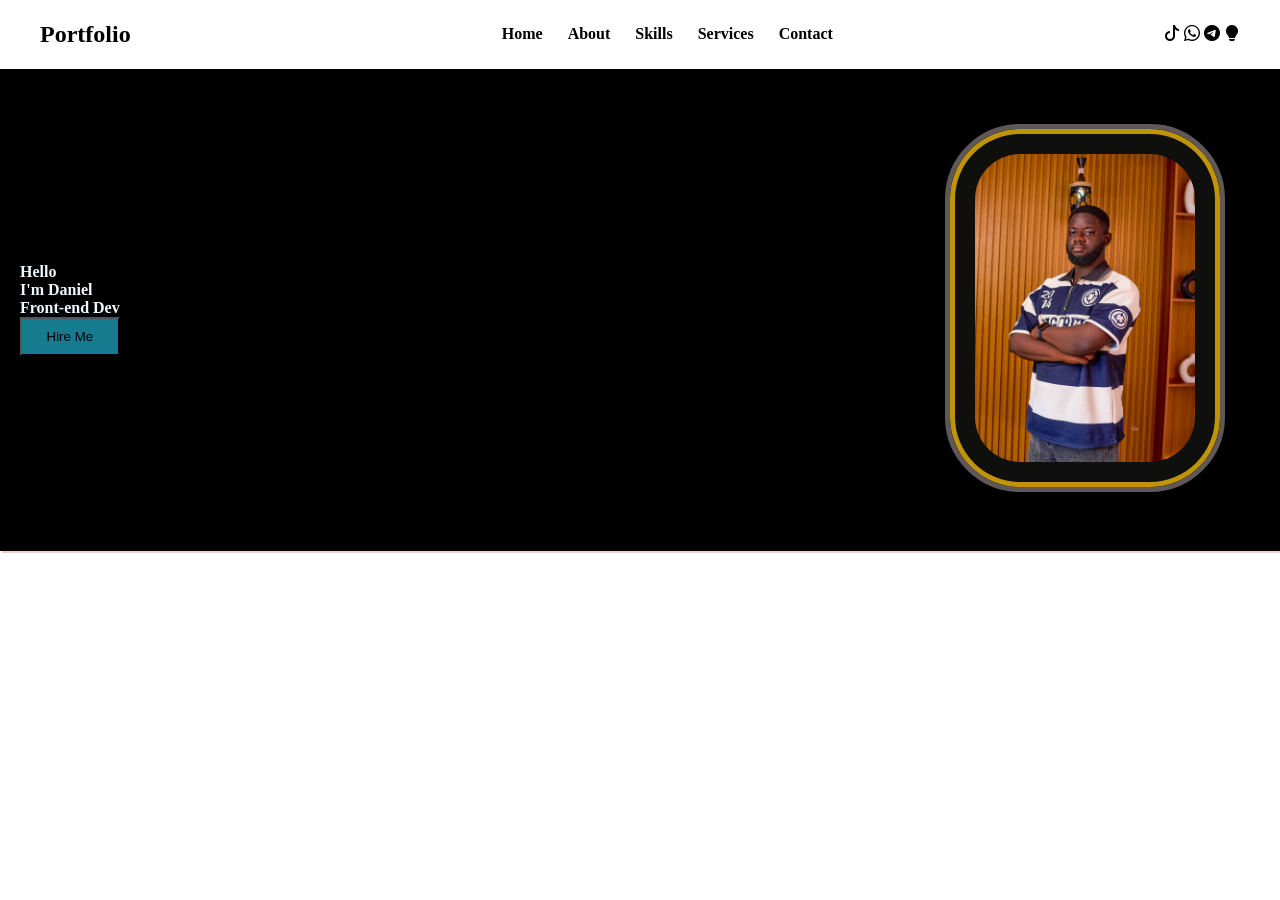
==== index.html @ 9eec9eed "Initial portfolio" ====
<!doctype html>
<html lang="en">
  <head>
    <meta charset="UTF-8" />
    <meta name="viewport" content="width=device-width, initial-scale=1.0" />
    <title>Document</title>
    <link rel="stylesheet" href="style.css" />
    <link
      rel="stylesheet"
      href="https://cdn.jsdelivr.net/npm/bootstrap-icons@1.13.1/font/bootstrap-icons.min.css"
    />
  </head>
  <body>
    <nav>
      <div class="nav-content">
        <div class="nav-logo">
          <img
            src="https://encrypted-tbn0.gstatic.com/images?q=tbn:ANd9GcTgkwdHrP-0TniTXaAtcIN0bPGhSypLJ-EZmsIRNgG9DA&s=10"
            alt=""
          />
          <h1>Portfolio</h1>
        </div>
        
          <div class="nav-menu">
            <ul>
              <li><a href="#">Home</a></li>
              <li><a href="#">About</a></li>
              <li><a href="#">Skills</a></li>
              <li><a href="#">Services</a></li>
              <li><a href="#">Contact</a></li>
            </ul>
            
          </div>
          <div class="nav-social">
              <i class="bi bi-tiktok"></i>
              <i class="bi bi-whatsapp"></i>
              <i class="bi bi-telegram"></i>
              <i class="bi bi-lightbulb-fill"></i>
            </div>
        </div>
      </div>
    </nav>
    <div id="home">
        <div class="home-item">
        <div class="home-write">
            <span>Hello</span>
            <span>I'm Daniel</span>
            <span>Front-end Dev</span>
            <button>Hire Me</button>
        </div>
        <div class="home-img">
            <img src="./images/hero.png" alt="hero image">
        </div>
        </div>
        
    </div>
  </body>
</html>
---- style.css ----
body {
  margin: 0%;
  padding: 0%;
}
nav {
  box-shadow: 2px 2px rgba(199, 5, 5, 0.2);
  width: 100%;
}
.nav-content {
  max-width: 1200px;
  padding: 1px;
  margin: auto;
  display: flex;
  align-items: center;
  justify-content: space-between;
}
.nav-logo {
  display: flex;
  align-items: center;
}
.nav-logo img {
  height: 35px;
  width: auto;
}
.nav-menu ul {
  display: flex;
  align-items: center;

  list-style-type: none;
  gap: 25px;
}
.nav-menu li a {
  text-decoration: none;
  font-weight: bolder;
  color: black;
}
#home {
  width: 100%;
  box-shadow: 2px 2px rgba(199, 5, 5, 0.2);
}
.home-item {
  max-width: 12000px;
  display: flex;
  padding: 10px;
  margin:  auto;
  align-items: center;
  justify-content: space-between;
  background-color: black;
  color: aliceblue;
  font-weight: bolder;
}
.home-write {
  display: flex;
  flex-direction: column;
  padding: 10px;
}
.home-write button {
  padding: 10px 20px;
  background-color: rgb(20, 124, 142);
}
.home-img img {
  width: 220px;
  height: auto;
  padding: 20px;
  margin: 50px;
  border: 5px solid rgba(235, 182, 8, 0.801);
  border-radius: 70px;
  outline: 5px solid rgb(96, 88, 88);
  background-color: rgb(15, 15, 14);
}
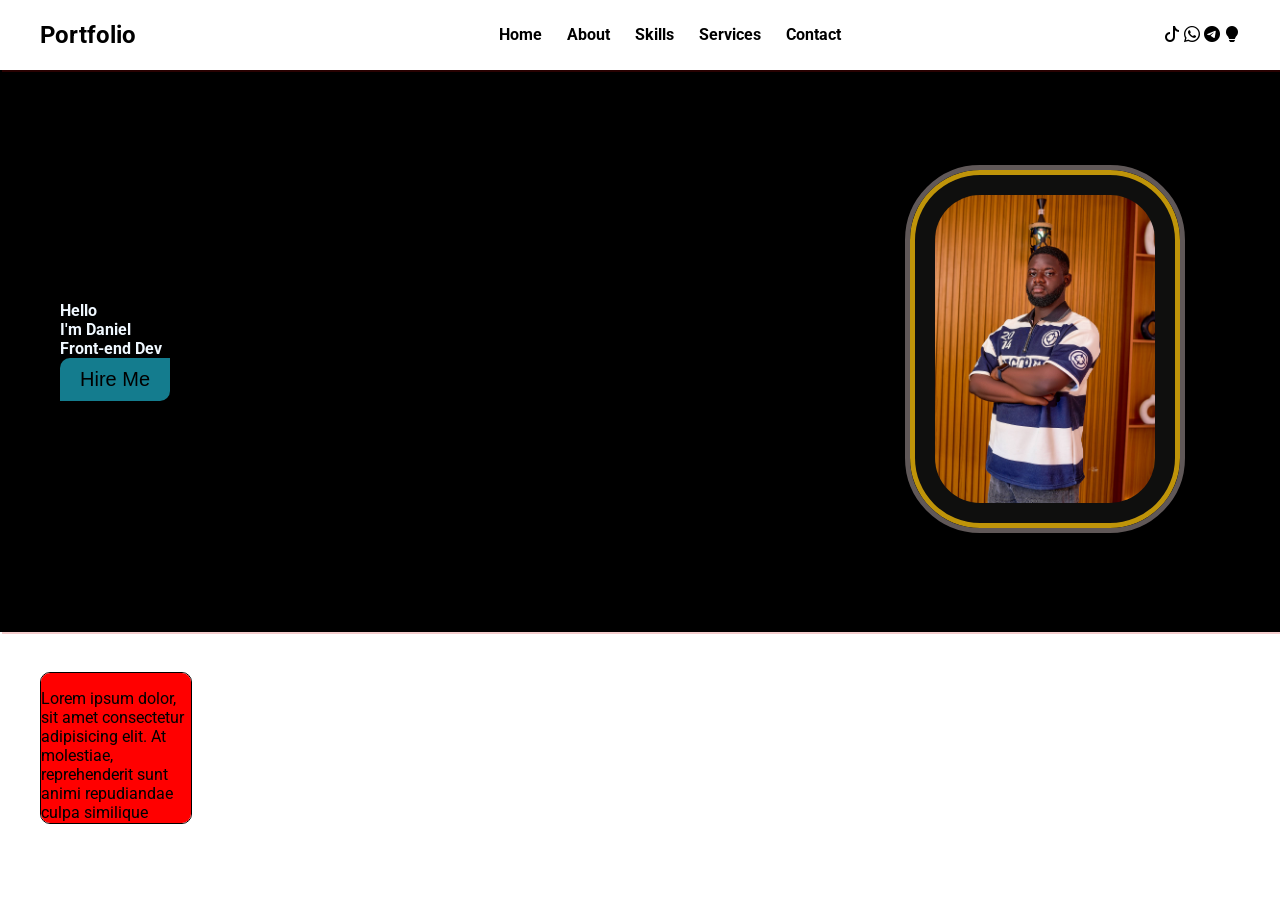
==== commit 9c711e89: "Liberty changes" ====
--- a/index.html
+++ b/index.html
@@ -42,17 +42,25 @@
     </nav>
     <div id="home">
         <div class="home-item">
-        <div class="home-write">
-            <span>Hello</span>
-            <span>I'm Daniel</span>
-            <span>Front-end Dev</span>
-            <button>Hire Me</button>
+          <div class="home-write">
+              <span>Hello</span>
+              <span>I'm Daniel</span>
+              <span>Front-end Dev</span>
+              <button>Hire Me</button>
+          </div>
+          <div class="home-img">
+              <img src="./images/hero.png" alt="hero image">
+          </div>
         </div>
-        <div class="home-img">
-            <img src="./images/hero.png" alt="hero image">
-        </div>
-        </div>
-        
     </div>
+     <div class="container">
+      <p>Lorem ipsum dolor, sit amet consectetur adipisicing elit. At molestiae, reprehenderit sunt animi repudiandae culpa similique nostrum quae vel laudantium ad incidunt aut facilis, maiores deleniti enim. Quo, ratione accusantium.</p>
+     </div>
+
+     <!-- <div class="test-index">
+      <h1>Gbadamosi Lateef</h1>
+      <img src="./html.png" alt="" width="200px" height="200px">
+      <p>lorem ipsum dolor sit amet</p>
+     </div> -->
   </body>
 </html>
--- a/style.css
+++ b/style.css
@@ -1,10 +1,16 @@
+@import url('https://fonts.googleapis.com/css2?family=Roboto:ital,wght@0,100..900;1,100..900&display=swap');
 body {
   margin: 0%;
   padding: 0%;
+  max-height: 100vh;
+  font-family: 'Roboto', sans-serif;
 }
 nav {
   box-shadow: 2px 2px rgba(199, 5, 5, 0.2);
   width: 100%;
+  position: sticky;
+  top: 0;
+  background-color: white;
 }
 .nav-content {
   max-width: 1200px;
@@ -41,7 +47,7 @@
 .home-item {
   max-width: 12000px;
   display: flex;
-  padding: 10px;
+  padding: 50px;
   margin:  auto;
   align-items: center;
   justify-content: space-between;
@@ -55,8 +61,12 @@
   padding: 10px;
 }
 .home-write button {
+  border: none;
+  border-radius: 10px 0px 10px 0px;
   padding: 10px 20px;
   background-color: rgb(20, 124, 142);
+  font-size: 20px;
+  font-family: 'Gill Sans', 'Gill Sans MT', Calibri, 'Trebuchet MS', sans-serif;
 }
 .home-img img {
   width: 220px;
@@ -68,3 +78,47 @@
   outline: 5px solid rgb(96, 88, 88);
   background-color: rgb(15, 15, 14);
 }
+
+/* 
+static done
+relative done
+fixed done
+absolute done
+sticky
+*/
+
+
+/* overflow */
+/* overflow-x  left & right*/
+/* overflow-y  top & bottom*/
+
+/* 
+visible
+hidden
+scroll
+auto
+
+*/
+.container{
+  margin: 40px;
+  width: 150px;
+  height: 150px;
+  border: 1px solid black;
+  border-radius: 10px;
+  background-color: red;
+  overflow: auto;
+}
+
+/* .container p{
+  position: absolute;
+  bottom: 0;
+  right: 5px
+} */
+
+.height-element{
+  height: 1000px;
+}
+.test-index img{
+  position: absolute;
+  z-index: 0;
+}
